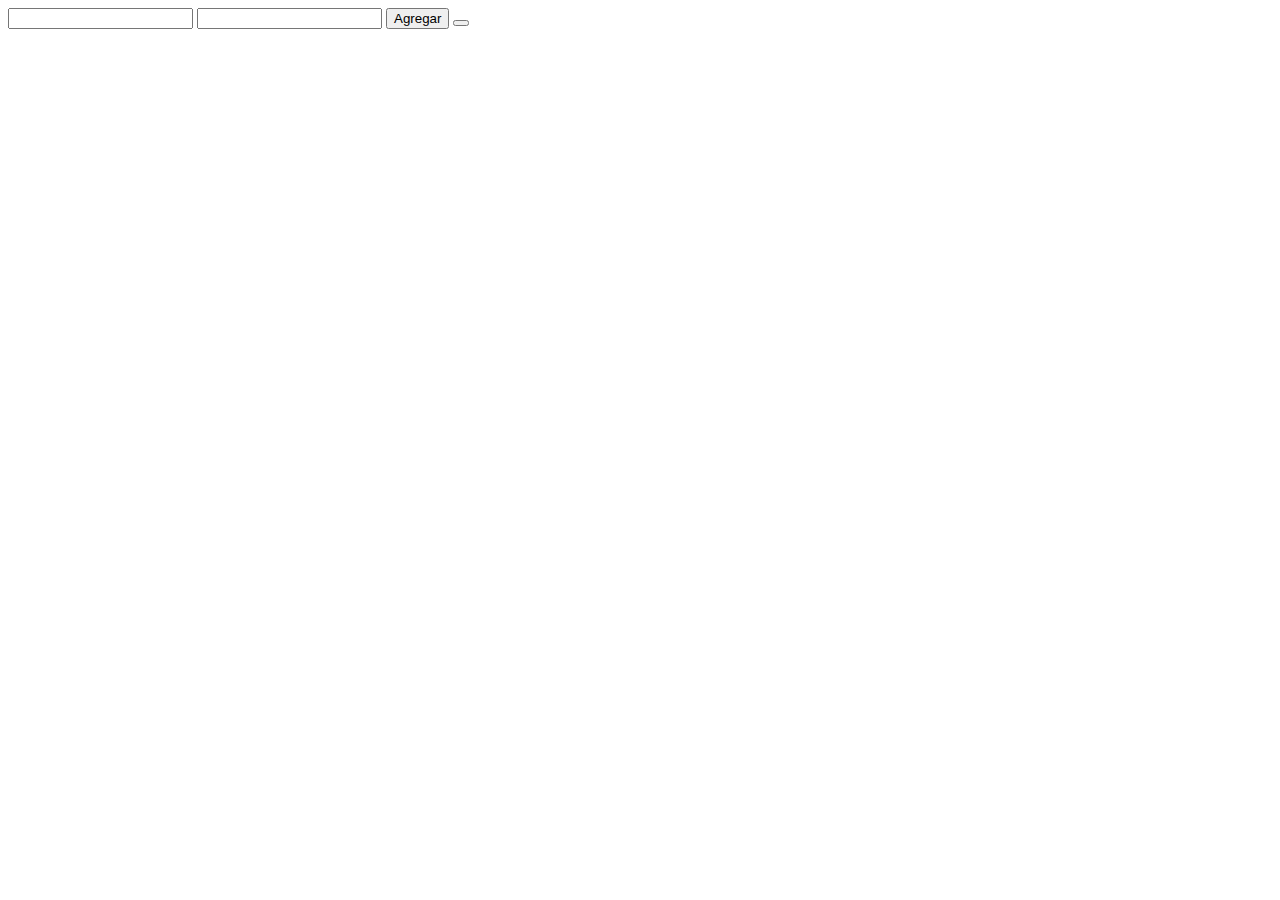
==== ejercicios/ingresarProductos/index.html @ 3cd979a6 "nuevos ejercicios y etsudio de js" ====
<!DOCTYPE html>
<html lang="en">
<head>
    <meta charset="UTF-8">
    <meta http-equiv="X-UA-Compatible" content="IE=edge">
    <meta name="viewport" content="width=device-width, initial-scale=1.0">
    <link rel="stylesheet" href="style.css">
    <title>Ejerccicio JS</title>
</head>
<body>
    <div>
        <!-- <input class="singIn_fullname" type="text" name="Fullname" id="fullname" placeholder="Ingresa tu nombre">  -->
        <input class="addProduct" type="text" name="nameProduct" id="nameProduct">
        <input class="priceProduct" type="number" name="priceProduct" id="priceProduct">
        <button class="buttonSignIn">Agregar</button>
        <button class="buttonGenerate"></button>
    </div>
    <div class="addCard">
        <div class="cards">
            <h2 class="nameProduct"></h2>
            <span class="priceProduct"></span>
        </div>
    </div>
    <script src="./index.js"></script>
</body>
</html>
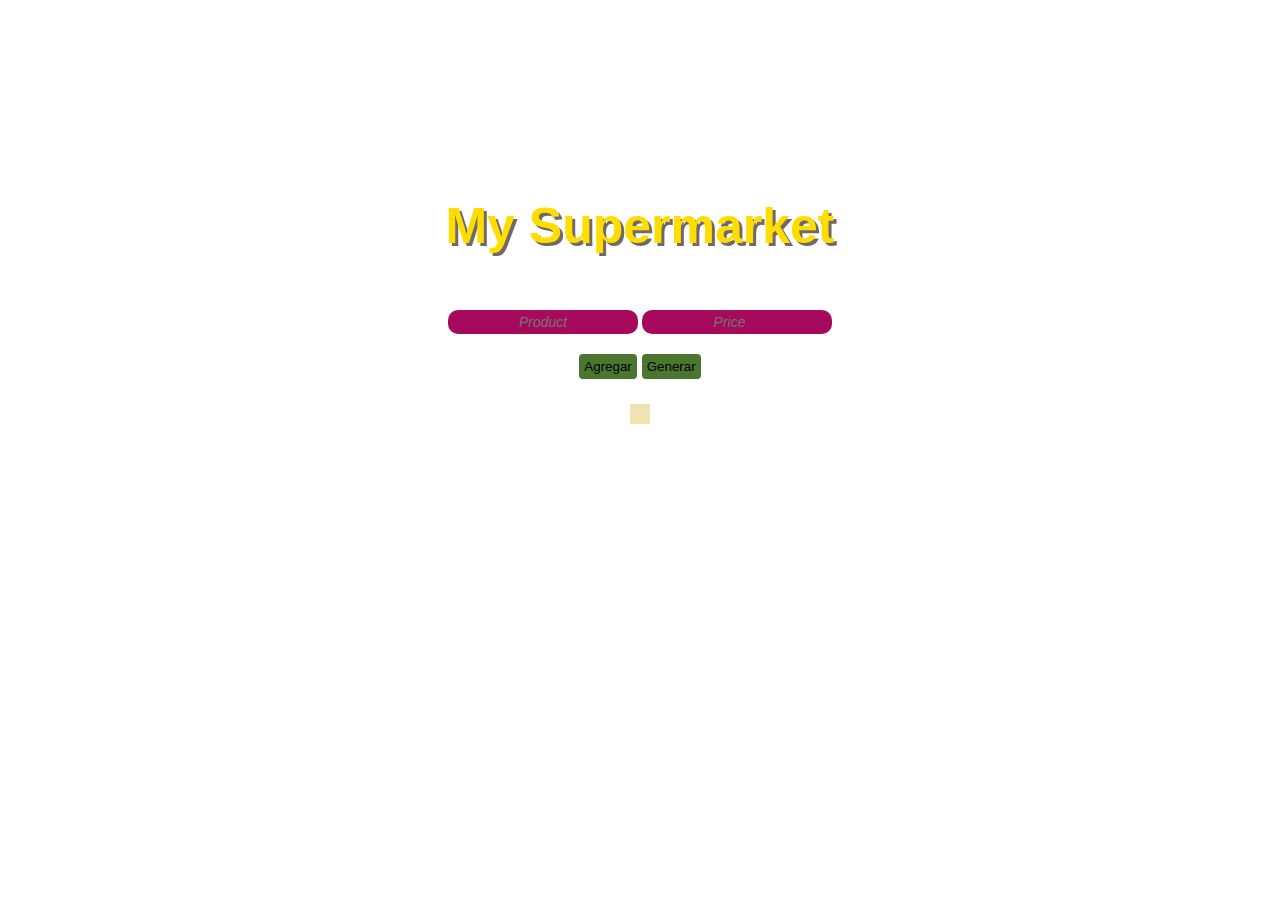
==== commit 3e6ee774: "agregue estilos al ejercicio de agregar productos" ====
--- a/ejercicios/ingresarProductos/index.html
+++ b/ejercicios/ingresarProductos/index.html
@@ -7,19 +7,22 @@
     <link rel="stylesheet" href="style.css">
     <title>Ejerccicio JS</title>
 </head>
-<body>
+<body class="contents">
+    <h1>My Supermarket</h1>
     <div>
         <!-- <input class="singIn_fullname" type="text" name="Fullname" id="fullname" placeholder="Ingresa tu nombre">  -->
-        <input class="addProduct" type="text" name="nameProduct" id="nameProduct">
-        <input class="priceProduct" type="number" name="priceProduct" id="priceProduct">
-        <button class="buttonSignIn">Agregar</button>
-        <button class="buttonGenerate"></button>
+        <input class="addProduct" type="text" name="nameProduct" id="nameProduct" placeholder="Product">
+        <input class="priceProduct" type="number" name="priceProduct" id="priceProduct" placeholder="Price">
+        <div class="containerButtons">
+            <button class="buttonSignIn">Agregar</button>
+            <button class="buttonGenerate">Generar</button>
+        </div>
     </div>
     <div class="addCard">
-        <div class="cards">
+        <!-- <div class="cards">
             <h2 class="nameProduct"></h2>
             <span class="priceProduct"></span>
-        </div>
+        </div> -->
     </div>
     <script src="./index.js"></script>
 </body>
--- a/ejercicios/ingresarProductos/style.css
+++ b/ejercicios/ingresarProductos/style.css
@@ -0,0 +1,94 @@
+* {
+    box-sizing: border-box;
+    margin: 0;
+    padding: 0;
+}
+
+.contents {
+    margin: 10px 0;
+    padding: 10px;
+    background: url(./img/background.jpg) no-repeat center center / cover;
+    min-height: 600px;
+    display: flex;
+    justify-content: center;
+    align-items: center;
+    flex-direction: column;
+    gap: 5px;
+}
+
+h1 {
+    padding-bottom: 50px;
+    font-size: 50px;
+    font-weight: bold;
+    font-family: -apple-system, BlinkMacSystemFont, 'Segoe UI', Roboto, Oxygen, Ubuntu, Cantarell, 'Open Sans', 'Helvetica Neue', sans-serif;
+    color: rgb(255, 221, 0);
+    text-shadow: 3px 3px rgb(112 105 105);
+}
+
+.containerButtons {
+    display: flex;
+    justify-content: center;
+    padding-top: 20px;
+    gap: 5px;
+}
+
+input {
+    /* border: dashed 2px blue; */
+       border-style: none;
+       background: rgb(167, 9, 92);
+       border-radius: 10px;
+       padding: 4px;
+       text-align: center;
+       font-size: 14px;
+       font-style: italic;
+       color: black;
+}
+
+button {
+    padding: 5px;
+    border-radius: 4px;
+    border-style: none;
+    background-color: rgb(74, 119, 47);
+}
+
+/* falta agregar interacion button, hover etc */
+.addCard{
+    max-width: 90%;
+    background-color: rgb(237 219 159 / 80%);
+    margin-top: 20px;
+    display: flex;
+    flex-wrap: wrap;
+    align-content: center;
+    justify-content: center;
+    align-items: center;
+    padding: 10px;
+    gap: 10px;
+}
+
+.card {
+    min-width: 100px;
+    max-width: 200px;
+    height: 150px;
+    max-height: 400px;
+    text-align: center;
+    background: white;
+    padding: 20px;
+    border: dashed 1.5px #d15f14;
+}
+
+.name{
+    font-size: 20px;
+    padding-bottom: 20px;
+    color: rgb(212, 217, 37);
+    font-family: cursive;
+    font-weight: 600;
+}
+
+/* poner antes del precio $ */
+.price{
+    font-size: 14px;
+    color:rgb(255, 91, 0);
+    font-family: fantasy;
+    font-weight: 200;
+    font-style: italic;
+}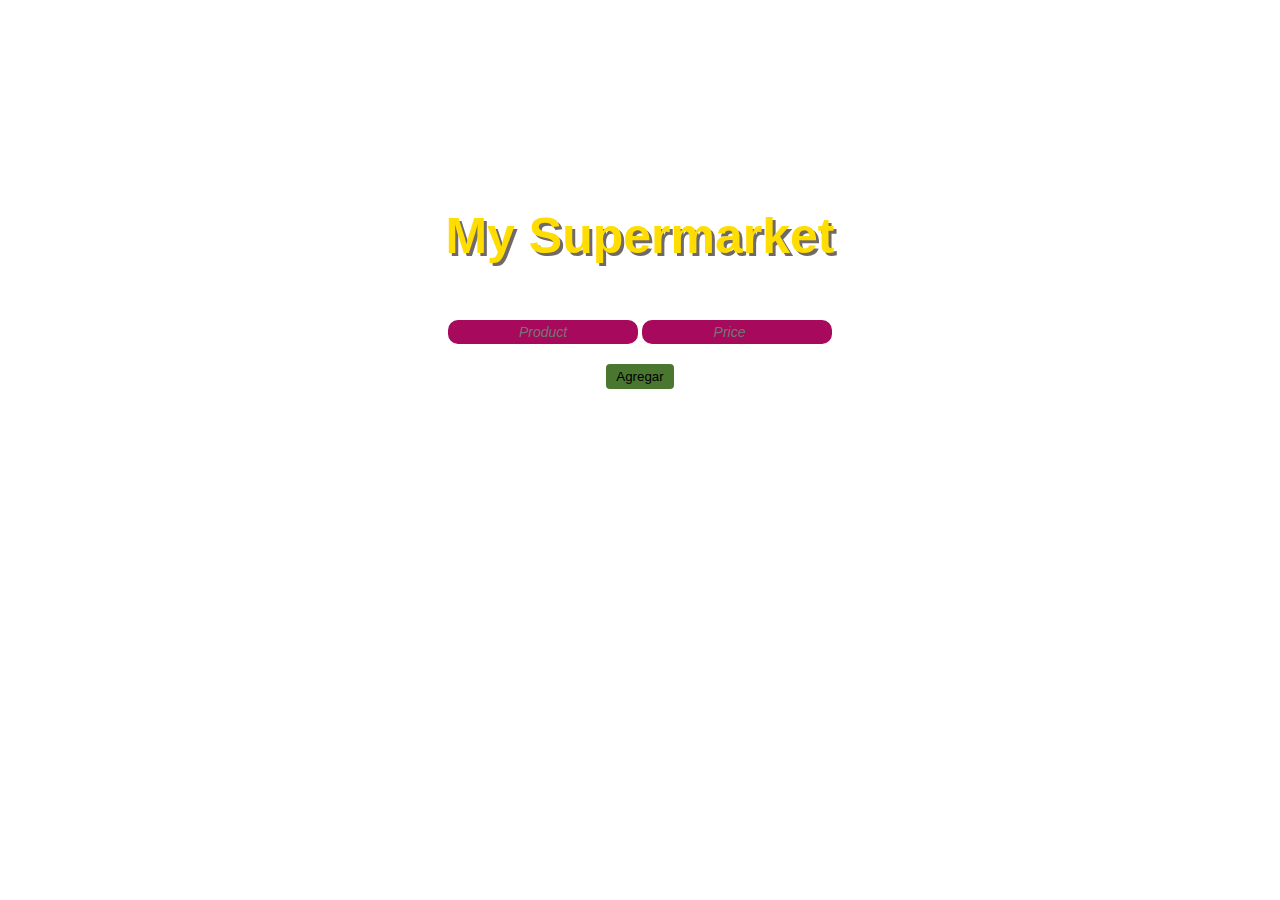
==== commit d5e8efd3: "agregar botone, y mejorar las tarjetas" ====
--- a/ejercicios/ingresarProductos/index.html
+++ b/ejercicios/ingresarProductos/index.html
@@ -15,7 +15,6 @@
         <input class="priceProduct" type="number" name="priceProduct" id="priceProduct" placeholder="Price">
         <div class="containerButtons">
             <button class="buttonSignIn">Agregar</button>
-            <button class="buttonGenerate">Generar</button>
         </div>
     </div>
     <div class="addCard">
--- a/ejercicios/ingresarProductos/style.css
+++ b/ejercicios/ingresarProductos/style.css
@@ -45,10 +45,11 @@
 }
 
 button {
-    padding: 5px;
+    padding: 5px 10px;
     border-radius: 4px;
     border-style: none;
     background-color: rgb(74, 119, 47);
+    cursor: pointer;
 }
 
 /* falta agregar interacion button, hover etc */
@@ -61,8 +62,12 @@
     align-content: center;
     justify-content: center;
     align-items: center;
+    /* padding: 10px; */
+    gap: 10px;
+}
+
+.addCard.tieneObjetos{
     padding: 10px;
-    gap: 10px;
 }
 
 .card {
@@ -74,6 +79,8 @@
     background: white;
     padding: 20px;
     border: dashed 1.5px #d15f14;
+    display: flex;
+    flex-direction: column;
 }
 
 .name{
@@ -91,4 +98,10 @@
     font-family: fantasy;
     font-weight: 200;
     font-style: italic;
+    /* padding-bottom: 20px; */
+}
+
+.addCard button {
+    margin-top: 20px;
+    background-color: bisque;
 }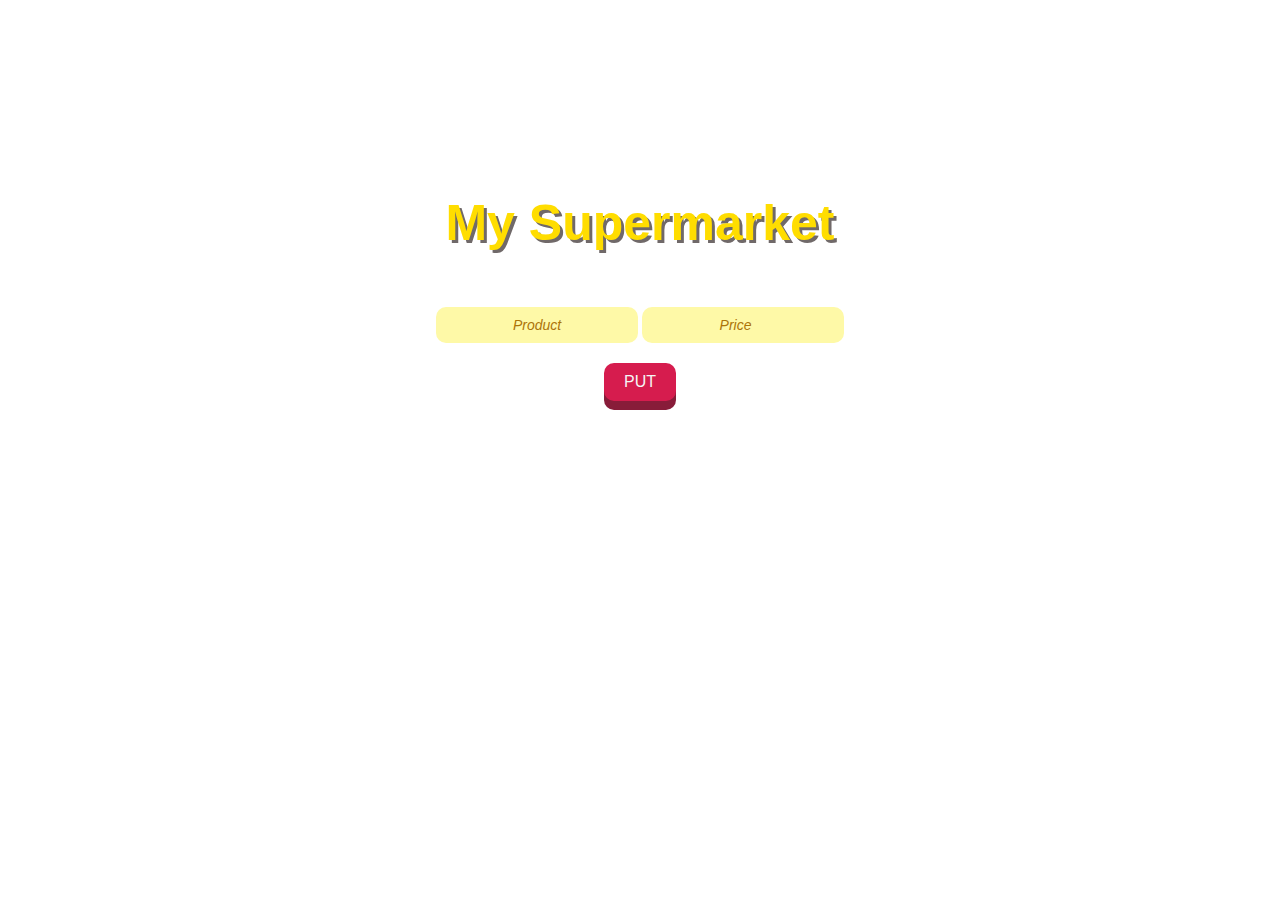
==== commit e715d766: "termine de dar estilos a button e input y tarjetas" ====
--- a/ejercicios/ingresarProductos/index.html
+++ b/ejercicios/ingresarProductos/index.html
@@ -14,7 +14,7 @@
         <input class="addProduct" type="text" name="nameProduct" id="nameProduct" placeholder="Product">
         <input class="priceProduct" type="number" name="priceProduct" id="priceProduct" placeholder="Price">
         <div class="containerButtons">
-            <button class="buttonSignIn">Agregar</button>
+            <button class="buttonSignIn">PUT</button>
         </div>
     </div>
     <div class="addCard">
--- a/ejercicios/ingresarProductos/style.css
+++ b/ejercicios/ingresarProductos/style.css
@@ -35,27 +35,49 @@
 input {
     /* border: dashed 2px blue; */
        border-style: none;
-       background: rgb(167, 9, 92);
+       background: #FEF9A7;
        border-radius: 10px;
-       padding: 4px;
+       padding: 10px;
        text-align: center;
        font-size: 14px;
        font-style: italic;
        color: black;
+       outline-style: none;
 }
 
-button {
-    padding: 5px 10px;
-    border-radius: 4px;
-    border-style: none;
-    background-color: rgb(74, 119, 47);
-    cursor: pointer;
+input::placeholder{
+    color: rgb(173, 116, 9);
 }
 
-/* falta agregar interacion button, hover etc */
+.buttonSignIn {
+    padding: 10px 20px;
+    font-size: 16px;
+    cursor: pointer;
+    outline: none;
+    color:whitesmoke;
+    background-color: #D61C4E;
+    border:none;
+    border-radius: 10px;
+    box-shadow: 0 9px #881c39;
+    font-family:'Franklin Gothic Medium', 'Arial Narrow', Arial, sans-serif;
+    /* border-style: none; */
+    
+    /* box-shadow: rgba(50, 50, 93, 0.25) 0px 50px 100px -20px, rgba(0, 0, 0, 0.3) 0px 30px 60px -30px, rgba(10, 37, 64, 0.35) 0px -2px 6px 0px inset; */
+}
+
+.buttonSignIn:hover{
+    background-color: #f24271;
+}
+.buttonSignIn:active {
+    background-color: #FFA500;
+    box-shadow: 0 5px #8f671e;
+    transform: translateY(4px);
+}
+
+
 .addCard{
     max-width: 90%;
-    background-color: rgb(237 219 159 / 80%);
+    /* background-color: rgb(237 219 159 / 80%); */
     margin-top: 20px;
     display: flex;
     flex-wrap: wrap;
@@ -63,7 +85,7 @@
     justify-content: center;
     align-items: center;
     /* padding: 10px; */
-    gap: 10px;
+    gap: 40px;
 }
 
 .addCard.tieneObjetos{
@@ -71,16 +93,21 @@
 }
 
 .card {
-    min-width: 100px;
-    max-width: 200px;
-    height: 150px;
-    max-height: 400px;
+    /* min-width: 100px;
+    max-width: 200px; */
+    width: 120px;
+    height: 160px;
+    /* max-height: 200px; */
     text-align: center;
     background: white;
     padding: 20px;
-    border: dashed 1.5px #d15f14;
+    /* border: dashed 1.5px #d15f14; */
     display: flex;
     flex-direction: column;
+    justify-content: center;
+    align-items: center;
+    border-radius: 8px;
+    box-shadow: rgba(0, 0, 0, 0.24) 0px 3px 8px;
 }
 
 .name{
@@ -97,11 +124,23 @@
     color:rgb(255, 91, 0);
     font-family: fantasy;
     font-weight: 200;
-    font-style: italic;
+    /* font-style: italic; */
     /* padding-bottom: 20px; */
 }
 
-.addCard button {
+.add {
+    width: 50px;
+    border: none;
     margin-top: 20px;
-    background-color: bisque;
+    background-color: rgb(251, 134, 44);
+    padding: 8px 0px;
+    border-radius: 18px;
+    box-shadow: rgb(0 0 0 / 50%) 0px 4px 5px, rgb(0 0 0 / 2%) 0px -1px 3px, rgb(0 0 0 / 16%) 0px 2px 3px, rgb(0 0 0 / 8%) 0px 3px 5px, rgb(0 0 0 / 10%) 0px 0px 3px;
+    font-weight: bold;
+    
+}
+
+.add:active {
+    background-color: rgb(246, 169, 69);
+    color: #4a4846;
 }